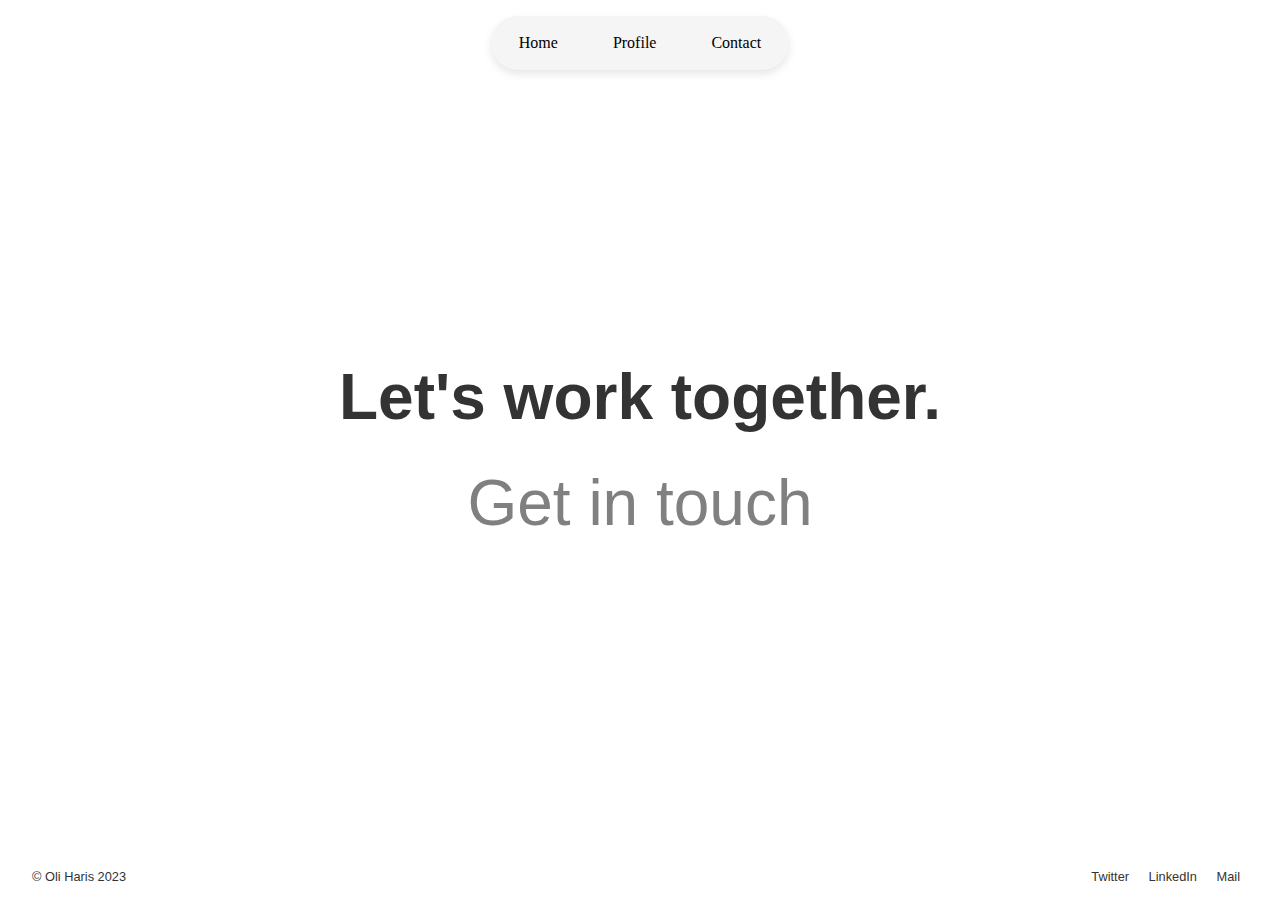
==== contact.html @ 25cc17f2 "Pages" ====
<!-- contact.html -->
<!DOCTYPE html>
<html lang="en">
<head>
    <meta charset="UTF-8">
    <meta name="viewport" content="width=device-width, initial-scale=1.0">
    <title>Contact - Studio Web</title>
    <link rel="stylesheet" href="contact.css">
</head>
<body>


    <header>
        <nav class="navbar">
            <ul class="nav-list">
                <li><a href="home.html" class="nav-item">Home</a></li>
                <li><a href=# class="nav-item">Profile</a></li>
                <li><a href="contact.html" class="nav-item">Contact</a></li>
            </ul>
        </nav>
    </header>
    

    <section class="contact">
        <h2>Let's work together.</h2>
        <p>Get in touch</p>
    </section>

    <footer>
        <p class="p">&copy; Oli Haris 2023</p>
        <div class="social-links">
            <a href="#">Twitter</a>
            <a href="#">LinkedIn</a>
            <a href="#">Mail</a>
        </div>
    </footer>

</body>
</html>
---- contact.css ----
* {
    margin: 0;
    padding: 0;
    box-sizing: border-box;
}

body {
    font-family: sans-serif;
    color: #333;
    background-color: #fff;
    display: flex;
    flex-direction: column;
    align-items: center;
    min-height: 100vh; /* Tam sayfa yüksekliği */
}

header {
    width: 100%;
    padding: 1rem 0;
    text-align: center;
}

.navbar {
    display: inline-flex;
    background-color: #f5f5f5;
    padding: 8px;
    border-radius: 30px;
    box-shadow: 0px 4px 8px rgba(0, 0, 0, 0.1);
}

.nav-list {
    list-style: none;
    display: flex;
    gap: 15px;
    padding: 0; 
    margin: 0;
}

.nav-item {
    border: none;
    border-radius: 30px;
    padding: 10px 20px;
    font-size: 16px;
    font-family: serif;
    color: #000000;
    text-decoration: none; 
    display: block; 
    transition: background-color 0.3s ease;
}

.nav-item:hover {
    background-color: #ffffff;
}

.contact {
    text-align: center;
    position: absolute; /* Sayfanın ortasına konumlandırmak için */
    top: 50%;
    left: 50%;
    transform: translate(-50%, -50%); /* Tam ortalamak için */
}

.contact h2 {
    font-size: 4em;
    margin-bottom: 0.5em;
}

.contact p {
    font-size: 4em;
    margin-top: 0;
    color: grey;
}

footer {
    display: flex; 
    justify-content: space-between; 
    align-items: end;
    width: 100%;
    padding: 1rem 2rem;
    font-size: 0.8rem;
    margin-top: auto; /* Footer'ı alta itmek için */
}

footer .p {
    margin: 0; 
}

.social-links {
    margin: 0; 
    text-align: right; 
}

.social-links a {
    margin: 0 0.5rem; 
    text-decoration: none;
    color: #333;
}

@media (max-width: 768px) {
    .navbar {
        flex-direction: column; /* Stack items on smaller screens */
        width: 90%; /* Make navbar narrower */
    }
    
    .nav-list {
        flex-direction: column; /* Stack nav items vertically */
        align-items: center; /* Center items */
    }

    .contact h2 {
        font-size: 2.5rem; /* Smaller font for mobile */
    }

    .contact p {
        font-size: 1.5rem; /* Smaller font for mobile */
    } 
    footer {
        flex-direction: column; /* Stack footer items vertically */
        align-items: center; /* Center items */
    }
}
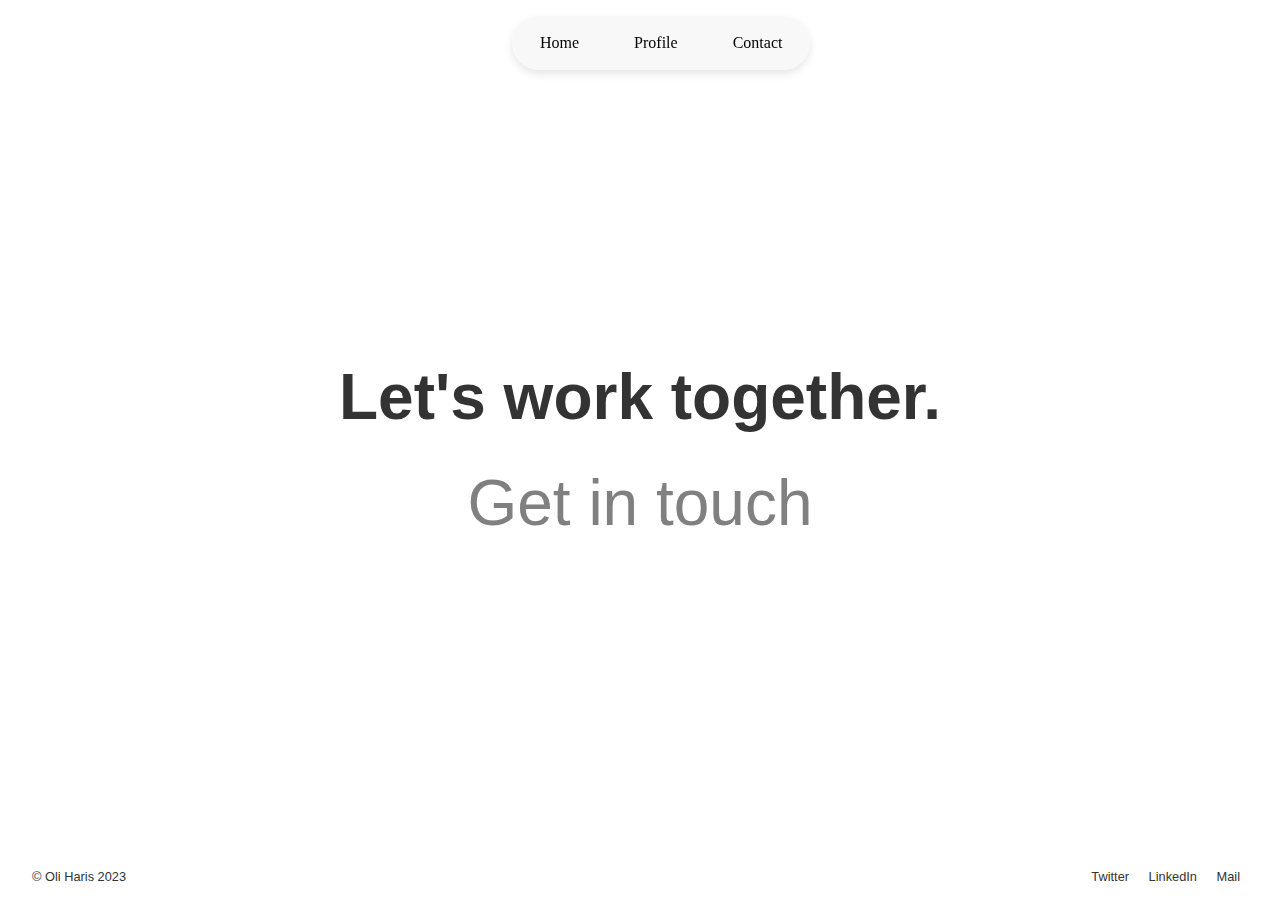
==== commit cb54a955: "Edit home.html to index.html" ====
--- a/contact.html
+++ b/contact.html
@@ -13,8 +13,8 @@
     <header>
         <nav class="navbar">
             <ul class="nav-list">
-                <li><a href="home.html" class="nav-item">Home</a></li>
-                <li><a href=# class="nav-item">Profile</a></li>
+                <li><a href="index.html" class="nav-item">Home</a></li>
+                <li><a href="profile.html" class="nav-item">Profile</a></li>
                 <li><a href="contact.html" class="nav-item">Contact</a></li>
             </ul>
         </nav>
--- a/contact.css
+++ b/contact.css
@@ -11,7 +11,7 @@
     display: flex;
     flex-direction: column;
     align-items: center;
-    min-height: 100vh; /* Tam sayfa yüksekliği */
+    min-height: 100vh; 
 }
 
 header {
@@ -21,11 +21,17 @@
 }
 
 .navbar {
+    position: fixed;
+    justify-content: center;
+    align-items: center;
     display: inline-flex;
-    background-color: #f5f5f5;
+    background-color: rgba(245, 245, 245, 0.7); 
     padding: 8px;
     border-radius: 30px;
     box-shadow: 0px 4px 8px rgba(0, 0, 0, 0.1);
+    z-index: 1000;  
+    left: 40%;
+    backdrop-filter: blur(10px); 
 }
 
 .nav-list {
@@ -54,10 +60,10 @@
 
 .contact {
     text-align: center;
-    position: absolute; /* Sayfanın ortasına konumlandırmak için */
+    position: absolute; 
     top: 50%;
     left: 50%;
-    transform: translate(-50%, -50%); /* Tam ortalamak için */
+    transform: translate(-50%, -50%); 
 }
 
 .contact h2 {
@@ -78,7 +84,7 @@
     width: 100%;
     padding: 1rem 2rem;
     font-size: 0.8rem;
-    margin-top: auto; /* Footer'ı alta itmek için */
+    margin-top: auto; 
 }
 
 footer .p {
